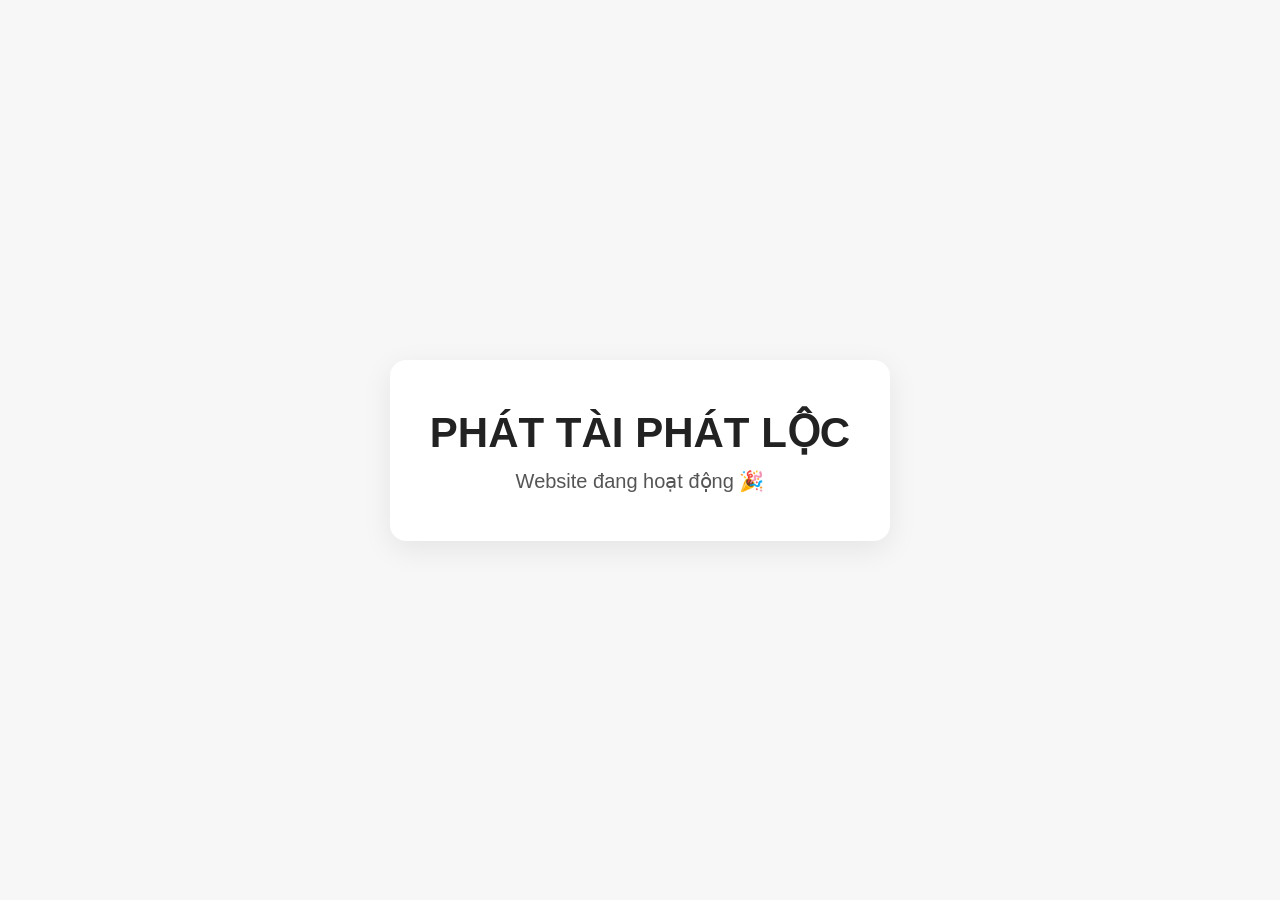
==== index.html @ c9445853 "Add files via upload" ====
<!doctype html>
<html lang="vi">
	<head>
		<meta charset="utf-8" />
		<meta name="viewport" content="width=device-width, initial-scale=1" />
		<title>Phát Tài Phát</title>
		<style>
			body {
				margin: 0;
				min-height: 100vh;
				display: grid;
				place-items: center;
				font-family: Arial, sans-serif;
				background: #f7f7f7;
				color: #222;
			}
			.card {
				background: white;
				padding: 48px 40px;
				border-radius: 16px;
				box-shadow: 0 8px 30px rgba(0, 0, 0, 0.08);
				text-align: center;
				max-width: 560px;
				margin: 20px;
			}
			h1 {
				margin: 0 0 12px;
				font-size: 42px;
			}
			p {
				margin: 0;
				font-size: 20px;
				color: #555;
			}
		</style>
	</head>
	<body>
		<main class="card">
			<h1>PHÁT TÀI PHÁT LỘC</h1>
			<p>Website đang hoạt động 🎉</p>
		</main>
	</body>
</html>
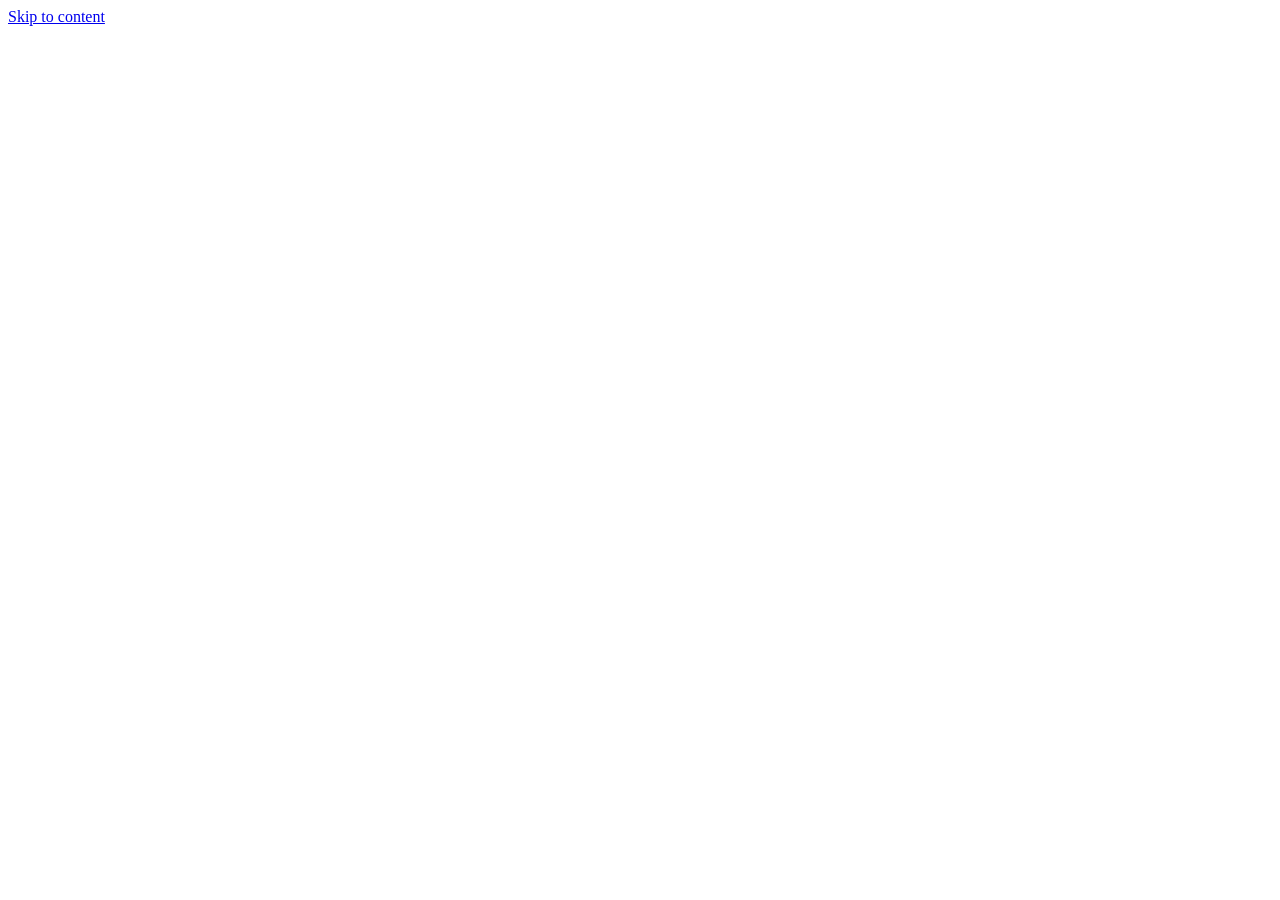
==== commit e8c691c4: "Add files via upload" ====
--- a/index.html
+++ b/index.html
@@ -1,43 +1,19 @@
 <!doctype html>
-<html lang="vi">
-	<head>
-		<meta charset="utf-8" />
-		<meta name="viewport" content="width=device-width, initial-scale=1" />
-		<title>Phát Tài Phát</title>
-		<style>
-			body {
-				margin: 0;
-				min-height: 100vh;
-				display: grid;
-				place-items: center;
-				font-family: Arial, sans-serif;
-				background: #f7f7f7;
-				color: #222;
-			}
-			.card {
-				background: white;
-				padding: 48px 40px;
-				border-radius: 16px;
-				box-shadow: 0 8px 30px rgba(0, 0, 0, 0.08);
-				text-align: center;
-				max-width: 560px;
-				margin: 20px;
-			}
-			h1 {
-				margin: 0 0 12px;
-				font-size: 42px;
-			}
-			p {
-				margin: 0;
-				font-size: 20px;
-				color: #555;
-			}
-		</style>
-	</head>
-	<body>
-		<main class="card">
-			<h1>PHÁT TÀI PHÁT LỘC</h1>
-			<p>Website đang hoạt động 🎉</p>
-		</main>
-	</body>
+<html lang="en" data-theme="light">
+<head>
+  <meta charset="utf-8">
+  <meta name="viewport" content="width=device-width, initial-scale=1">
+  <meta name="description" content="PHÁT TÀI PHÁT LỘC — things I read, play, build and learn.">
+  <meta name="color-scheme" content="light dark">
+  <link rel="icon" href="assets/favicon.svg" type="image/svg+xml">
+  <title>PHÁT TÀI PHÁT LỘC</title>
+  <link rel="stylesheet" href="assets/styles.css">
+</head>
+<body data-page="home">
+  <a class="skip-link" href="#page">Skip to content</a>
+  <header class="site-header" id="site-header"></header>
+  <main id="page"></main>
+  <footer class="site-footer" id="site-footer"></footer>
+  <script src="assets/app.js"></script>
+</body>
 </html>
